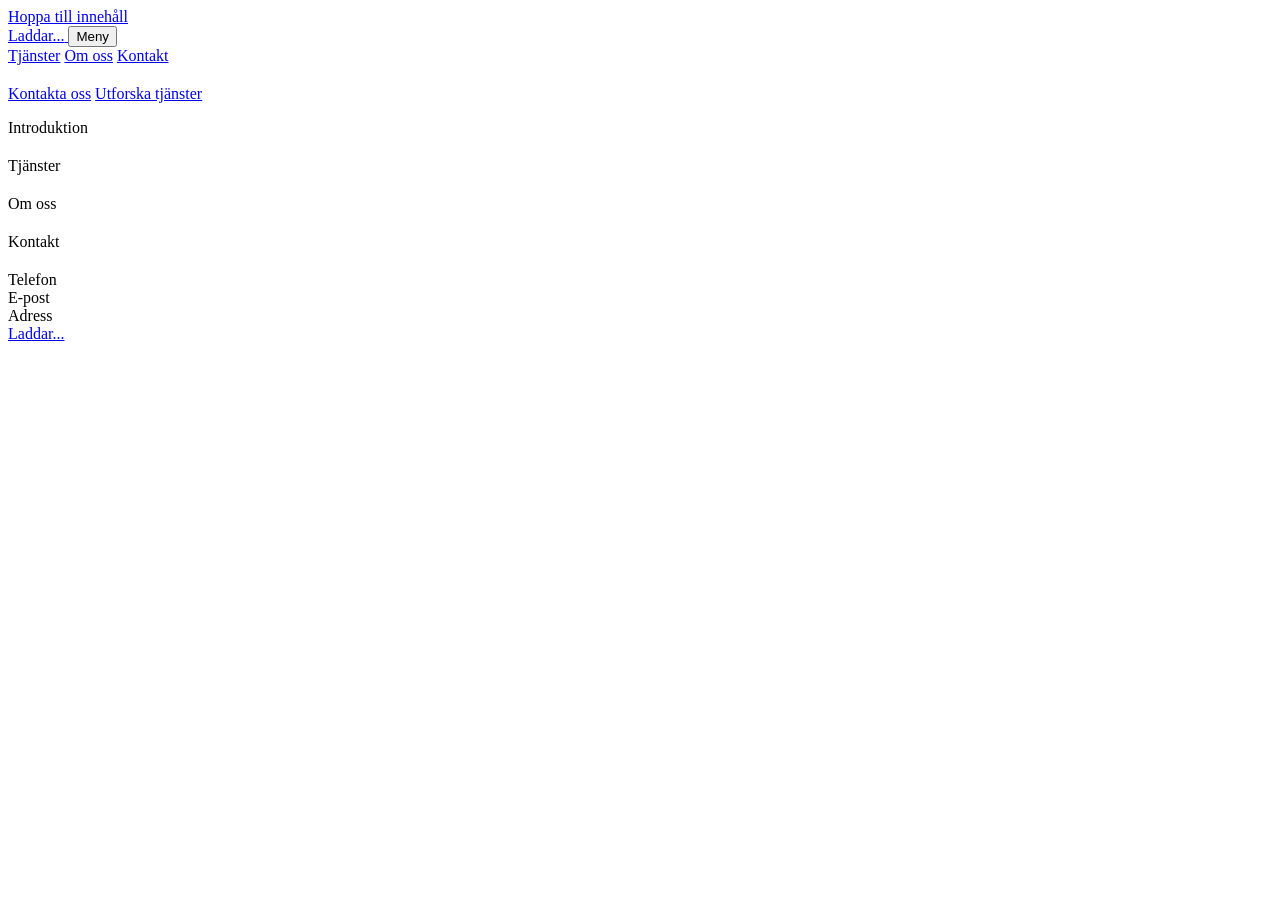
==== src/template.html @ 0547d6f8 "Initial commit" ====
﻿<!doctype html>
<html lang="sv">
  <head>
    <meta charset="utf-8" />
    <meta name="viewport" content="width=device-width, initial-scale=1" />
    <title>Loading...</title>
    <meta name="description" content="" />

    <meta property="og:type" content="website" />
    <meta property="og:locale" content="sv_SE" />
    <meta property="og:title" content="" />
    <meta property="og:description" content="" />
    <meta property="og:image" content="" />

    <meta name="twitter:card" content="summary_large_image" />
    <meta name="twitter:title" content="" />
    <meta name="twitter:description" content="" />
    <meta name="twitter:image" content="" />

    <link rel="stylesheet" href="main.css" />
    <script defer src="index.js"></script>
  </head>
  <body class="site-body">
    <a class="skip-link" href="#main-content">Hoppa till innehåll</a>

    <header class="site-header">
      <div class="site-container header-inner">
        <a
          id="header-brand"
          class="brand-mark"
          href="#top"
          aria-label="Till startsidan"
        >
          <span class="brand-mark__text">Laddar...</span>
        </a>
        <button
          class="nav-toggle"
          type="button"
          aria-expanded="false"
          aria-controls="site-navigation"
        >
          Meny
        </button>
        <nav
          id="site-navigation"
          class="site-navigation"
          aria-label="Huvudmeny"
        >
          <a class="site-navigation__link" href="#services">Tjänster</a>
          <a class="site-navigation__link" href="#about">Om oss</a>
          <a
            id="gallery-nav-link"
            class="site-navigation__link"
            href="#gallery"
            hidden
            >Bilder</a
          >
          <a
            id="nav-cta-link"
            class="site-navigation__link site-navigation__link--cta"
            href="#contact"
            >Kontakt</a
          >
        </nav>
      </div>
    </header>

    <main id="main-content">
      <section id="top" class="hero-section">
        <div class="site-container hero-layout">
          <div class="hero-content">
            <p id="hero-eyebrow" class="section-eyebrow"></p>
            <h1 id="hero-headline" class="hero-title"></h1>
            <p id="hero-subheadline" class="hero-text"></p>
            <div class="hero-actions">
              <a
                id="hero-primary-cta"
                class="button button--primary"
                href="#contact"
                >Kontakta oss</a
              >
              <a class="button button--secondary" href="#services"
                >Utforska tjänster</a
              >
            </div>
          </div>
          <div id="hero-visual-slot"></div>
        </div>
      </section>

      <section class="intro-section section-spacing">
        <div class="site-container narrow-container">
          <p class="section-eyebrow">Introduktion</p>
          <h2 id="intro-heading" class="section-title"></h2>
          <p id="intro-body" class="section-text"></p>
        </div>
      </section>

      <section
        id="services"
        class="services-section section-spacing section-surface"
      >
        <div class="site-container">
          <p class="section-eyebrow">Tjänster</p>
          <h2 id="services-heading" class="section-title"></h2>
          <div id="services-list" class="services-grid"></div>
        </div>
      </section>

      <section id="about" class="about-section section-spacing">
        <div class="site-container about-layout">
          <div class="about-content">
            <p class="section-eyebrow">Om oss</p>
            <h2 id="about-heading" class="section-title"></h2>
            <p id="about-body" class="section-text"></p>
          </div>
          <div id="about-visual-slot"></div>
        </div>
      </section>

      <section id="gallery" class="gallery-section section-spacing" hidden>
        <div class="site-container">
          <p class="section-eyebrow">Bilder</p>
          <h2 id="gallery-heading" class="section-title">Inblick i verksamheten</h2>
          <div id="gallery-grid" class="gallery-grid"></div>
        </div>
      </section>

      <section
        id="testimonials-section"
        class="testimonials-section section-spacing"
        hidden
      >
        <div class="site-container">
          <p class="section-eyebrow">Omdömen</p>
          <h2 id="testimonials-heading" class="section-title"></h2>
          <div id="testimonials-list" class="testimonials-grid"></div>
        </div>
      </section>

      <section id="faq" class="faq-section section-spacing" hidden>
        <div class="site-container">
          <p class="section-eyebrow">FAQ</p>
          <h2 id="faq-heading" class="section-title"></h2>
          <div id="faq-list" class="faq-list"></div>
        </div>
      </section>

      <section
        id="contact"
        class="contact-section section-spacing section-surface"
      >
        <div class="site-container contact-layout">
          <div class="contact-content">
            <p class="section-eyebrow">Kontakt</p>
            <h2 id="contact-heading" class="section-title"></h2>
            <p id="contact-body" class="section-text"></p>
          </div>
          <div class="contact-card">
            <div class="contact-card__row">
              <span class="contact-card__label">Telefon</span>
              <a id="contact-phone" class="contact-card__value" href="#"></a>
            </div>
            <div class="contact-card__row">
              <span class="contact-card__label">E-post</span>
              <a id="contact-email" class="contact-card__value" href="#"></a>
            </div>
            <div class="contact-card__row">
              <span class="contact-card__label">Adress</span>
              <span id="contact-address" class="contact-card__value"></span>
            </div>
          </div>
        </div>
      </section>
    </main>

    <footer class="site-footer">
      <div class="site-container footer-layout">
        <div class="site-footer__brand">
          <a
            id="footer-brand"
            class="brand-mark brand-mark--footer"
            href="#top"
            aria-label="Till startsidan"
          >
            <span class="brand-mark__text">Laddar...</span>
          </a>
          <p id="footer-tagline" class="site-footer__text"></p>
        </div>
        <div id="social-links" class="site-footer__links"></div>
      </div>
      <div class="site-container footer-bottom-row">
        <p id="footer-copyright" class="footer-bottom-row__copyright"></p>
      </div>
    </footer>
    <script id="initial-content" type="application/json">
      {
        "site": {
          "siteId": "00000000-0000-0000-0000-000000000000",
          "companyName": "Exempel Elservice AB",
          "displayName": "Exempel Elservice",
          "language": "sv",
          "primaryColor": "#1254c5",
          "secondaryColor": "#172033"
        },
        "seo": {
          "title": "Exempel Elservice i Stockholm | Elektriker för hem och företag",
          "description": "Exempel Elservice hjälper privatpersoner och företag med elinstallationer, felsökning och laddboxar i Stockholm med omnejd.",
          "keywords": ["elektriker stockholm", "laddbox", "elinstallation"]
        },
        "hero": {
          "eyebrow": "Elektriker i Stockholm",
          "headline": "Trygg hjälp med elinstallationer och service",
          "subheadline": "Vi hjälper privatpersoner och företag med säkra, smidiga och professionella ellösningar i Stockholm.",
          "primaryCtaLabel": "Begär offert",
          "primaryCtaHref": "#contact"
        },
        "intro": {
          "heading": "Din lokala expert",
          "body": "Vi erbjuder snabb återkoppling, tydliga priser och väl utförda arbeten för både små och stora uppdrag."
        },
        "services": {
          "heading": "Våra tjänster",
          "items": [
            {
              "title": "Elinstallationer",
              "description": "Installation av belysning, eluttag, centraler och fasta elarbeten."
            },
            {
              "title": "Felsökning",
              "description": "Snabb felsökning och åtgärd vid akuta eller återkommande elproblem."
            },
            {
              "title": "Laddboxar",
              "description": "Installation och rådgivning kring laddboxar för villa och företag."
            }
          ]
        },
        "about": {
          "heading": "Om oss",
          "body": "Exempel Elservice är ett erfaret företag som sätter säkerhet, tydlighet och god service i första rummet. Vårt mål är att göra det enkelt att få rätt hjälp direkt."
        },
        "usp": {
          "heading": "Därför väljer kunder oss",
          "items": [
            "Snabb återkoppling",
            "Certifierad kompetens",
            "Tydliga priser"
          ]
        },
        "testimonials": {
          "heading": "Vad kunder säger",
          "enabled": true,
          "items": [
            {
              "name": "Anna",
              "quote": "Snabb hjälp och väldigt proffsigt bemötande."
            },
            {
              "name": "Johan",
              "quote": "Tydlig offert, bra kommunikation och snyggt utfört arbete."
            }
          ]
        },
        "faq": {
          "heading": "Vanliga frågor",
          "enabled": true,
          "items": [
            {
              "question": "Vilka områden arbetar ni i?",
              "answer": "Vi arbetar främst i Stockholm med omnejd."
            },
            {
              "question": "Kan jag få offert innan arbete påbörjas?",
              "answer": "Ja, vi erbjuder tydliga offerter innan vi sätter igång."
            }
          ]
        },
        "contact": {
          "heading": "Kontakta oss",
          "body": "Hör av dig så återkommer vi så snart vi kan.",
          "phone": "0701234567",
          "email": "kontakt@exempel.se",
          "address": "Exempelgatan 1, 111 22 Stockholm"
        },
        "footer": {
          "companyName": "Exempel Elservice AB",
          "tagline": "Professionella elarbeten för privatpersoner och företag.",
          "copyright": "© 2026 Exempel Elservice AB",
          "socialLinks": {
            "facebook": "",
            "instagram": "",
            "linkedin": ""
          }
        },
        "media": {
          "logoUrl": null,
          "heroImage": {
            "url": "",
            "alt": ""
          },
          "aboutImage": {
            "url": "",
            "alt": ""
          },
          "galleryHeading": "Inblick i verksamheten",
          "gallery": []
        }
      }
    </script>
  </body>
</html>
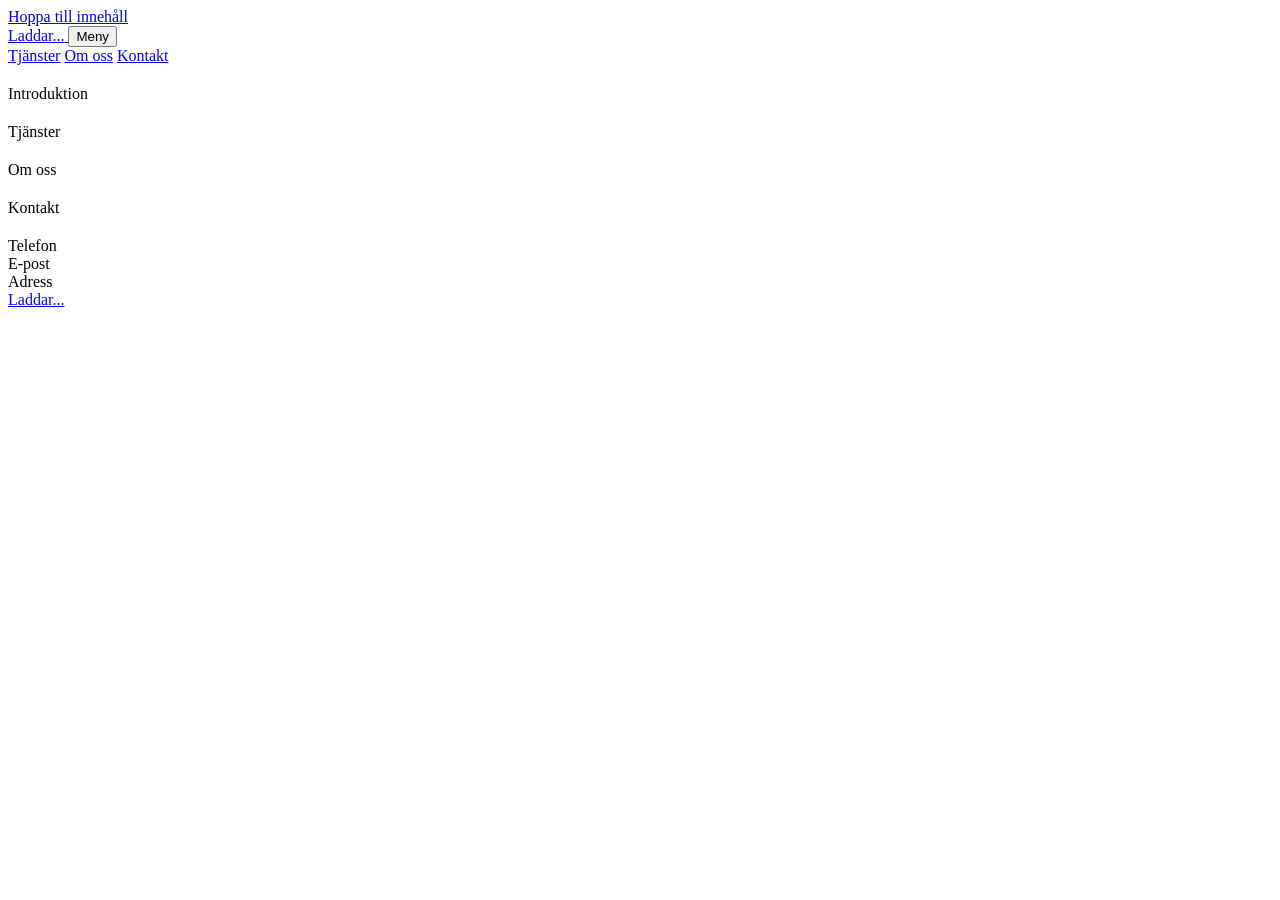
==== commit 9631c7f3: "custom buttons in hero" ====
--- a/src/template.html
+++ b/src/template.html
@@ -72,17 +72,7 @@
             <p id="hero-eyebrow" class="section-eyebrow"></p>
             <h1 id="hero-headline" class="hero-title"></h1>
             <p id="hero-subheadline" class="hero-text"></p>
-            <div class="hero-actions">
-              <a
-                id="hero-primary-cta"
-                class="button button--primary"
-                href="#contact"
-                >Kontakta oss</a
-              >
-              <a class="button button--secondary" href="#services"
-                >Utforska tjänster</a
-              >
-            </div>
+            <div id="hero-actions" class="hero-actions"></div>
           </div>
           <div id="hero-visual-slot"></div>
         </div>
